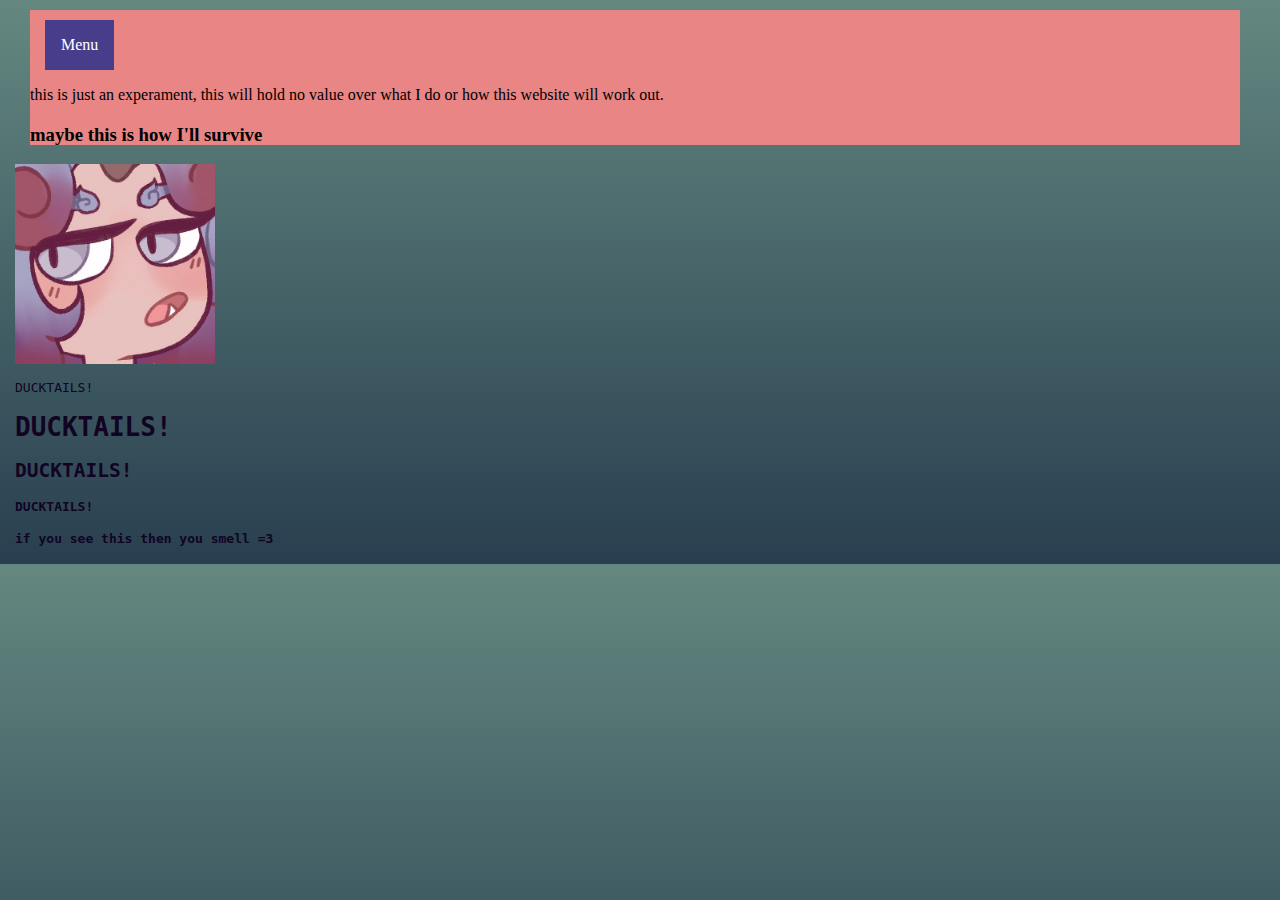
==== index.html @ 6306ead4 "Revert "Update index.html"" ====
<!doctype html>
<html class="no-js" lang="en">

<head>
  <meta charset="utf-8">
  <title>Novices Playground</title>
  <meta name="description" content="There is hope that this website will serve as a playground for me to mess with code">
  <meta name="viewport" content="width=device-width, initial-scale=1">

  <meta property="og:title" content="">
  <meta property="og:type" content="">
  <meta property="og:url" content="">
  <meta property="og:image" content="">

  <link rel="manifest" href="site.webmanifest">
  <link rel="apple-touch-icon" href="icon.png">
  <!-- Place favicon.ico in the root directory -->

  <link rel="stylesheet" href="css/normalize.css">
  <link rel="stylesheet" href="css/main.css">

  <meta name="theme-color" content="#fefefe">
  <link rel="preconnect" href="https://fonts.googleapis.com">
<link rel="preconnect" href="https://fonts.gstatic.com" crossorigin>
<link href="https://fonts.googleapis.com/css2?family=Oswald:wght@300&display=swap" rel="stylesheet">
<meta name="viewport" content="width=device-width, initial-scale=1">
<style>
.dropbtn {
  background-color:darkslateblue;
  color: white;
  padding: 16px;
  font-size: 16px;
  border: none;
}

.dropdown {
  position: right;
  display: inline-block;
}

.dropdown-content {
  display: none;
  position: absolute;
  background-color: #f1f1f1;
  min-width: 160px;
  box-shadow: 0px 8px 16px 0px rgba(0,0,0,0.2);
  z-index: 1;
}

.dropdown-content a {
  color: black;
  padding: 12px 16px;
  text-decoration: none;
  display: block;
}

.dropdown-content a:hover {background-color: #ddd;}

.dropdown:hover .dropdown-content {display: block;}

.dropdown:hover .dropbtn {background-color:darkslateblue;}
</style>
</head>

<Header>
  <div class="dropdown">
    <button class="dropbtn">Menu</button>
    <div class="dropdown-content">
     <a href="./index.html">bout me</a> 
      <a href="./Resume.html">Resume</a>
      <a href="https://twitter.com/home">twitter?</a>
    </div>
  </div>
  <p>this is just an experament, this will hold no value over what I do or how this website will work out.</p>
  <h3>maybe this is how I'll survive</h3>
</Header>

<body>
  <!-- Place your site's HTML here -->
  <img src="./img/Kota.jpg" alt=""
  width="200" 
  height="200">

  <p>DUCKTAILS!</p>
  <h1>DUCKTAILS!</h1>
  <h2>DUCKTAILS!</h2>
  <h4>DUCKTAILS!</h4>
  <script src="js/main.js"></script>
</body>

<footer>
  <h4>if you see this then you smell =3</h4>
</footer>

</html>
---- css/main.css ----
/* Place CSS styles here */
div {
    margin: 10px 20px 0 15px;
  }
body {
     background: #466368;
    background: -webkit-linear-gradient(#648880, #293f50);
    background:    -moz-linear-gradient(#648880, #293f50);
    background:         linear-gradient(#648880, #293f50);
    color:#110423;
    font-family:monospace;
    margin: 10px 20px 0 15px;
}

header {
        background-color: #e98585;
        color: black;
        font-family:'Times New Roman';
        margin: 10px 20px 0 15px;
    }
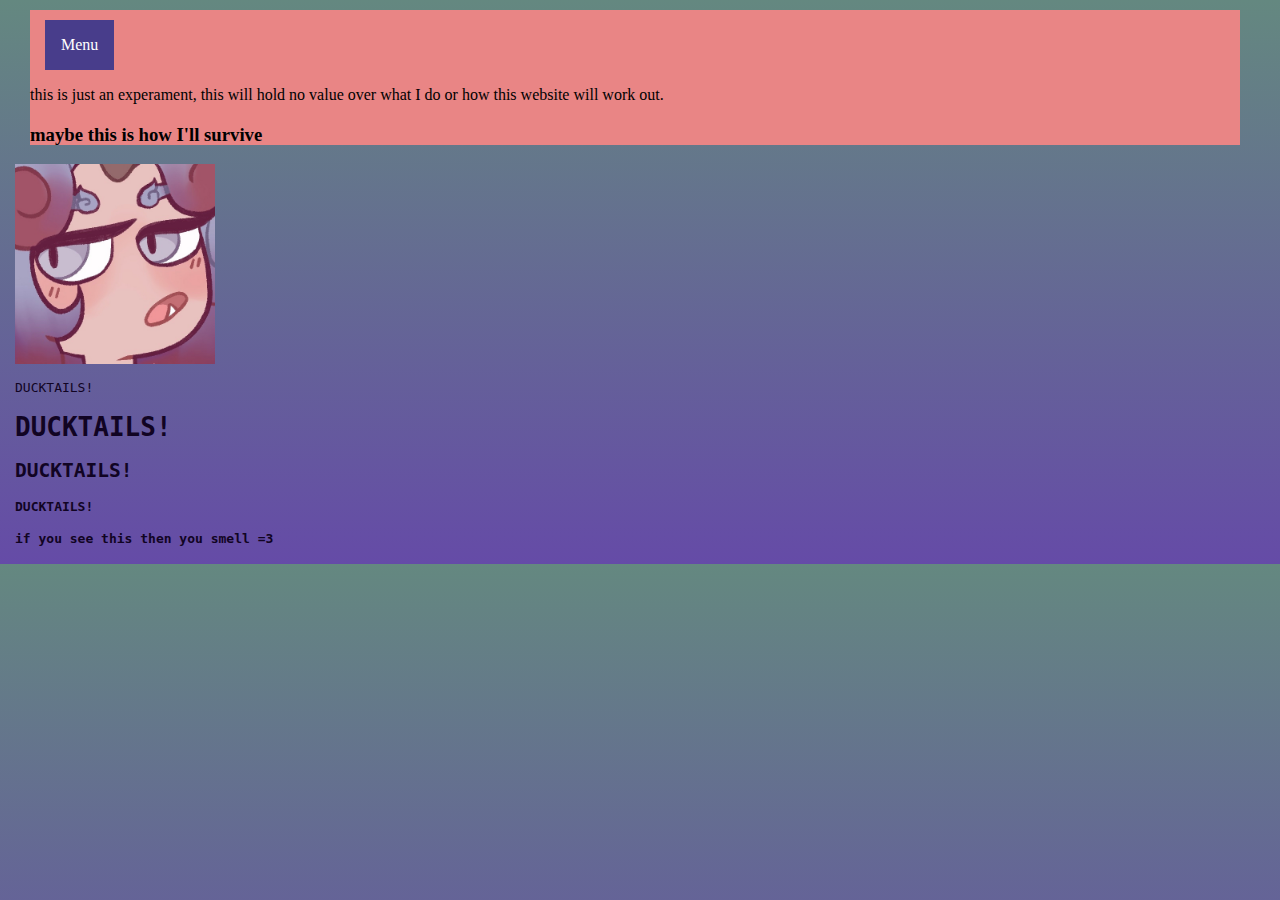
==== commit 33ac9c3c: "color change and position for drop down. hopefully" ====
--- a/index.html
+++ b/index.html
@@ -40,7 +40,7 @@
 
 .dropdown-content {
   display: none;
-  position: absolute;
+  position:relative;
   background-color: #f1f1f1;
   min-width: 160px;
   box-shadow: 0px 8px 16px 0px rgba(0,0,0,0.2);
--- a/css/main.css
+++ b/css/main.css
@@ -4,9 +4,9 @@
   }
 body {
      background: #466368;
-    background: -webkit-linear-gradient(#648880, #293f50);
-    background:    -moz-linear-gradient(#648880, #293f50);
-    background:         linear-gradient(#648880, #293f50);
+    background: -webkit-linear-gradient(#648880, #654ba7);
+    background:    -moz-linear-gradient(#648880, #654ba7);
+    background:         linear-gradient(#648880, #654ba7);
     color:#110423;
     font-family:monospace;
     margin: 10px 20px 0 15px;
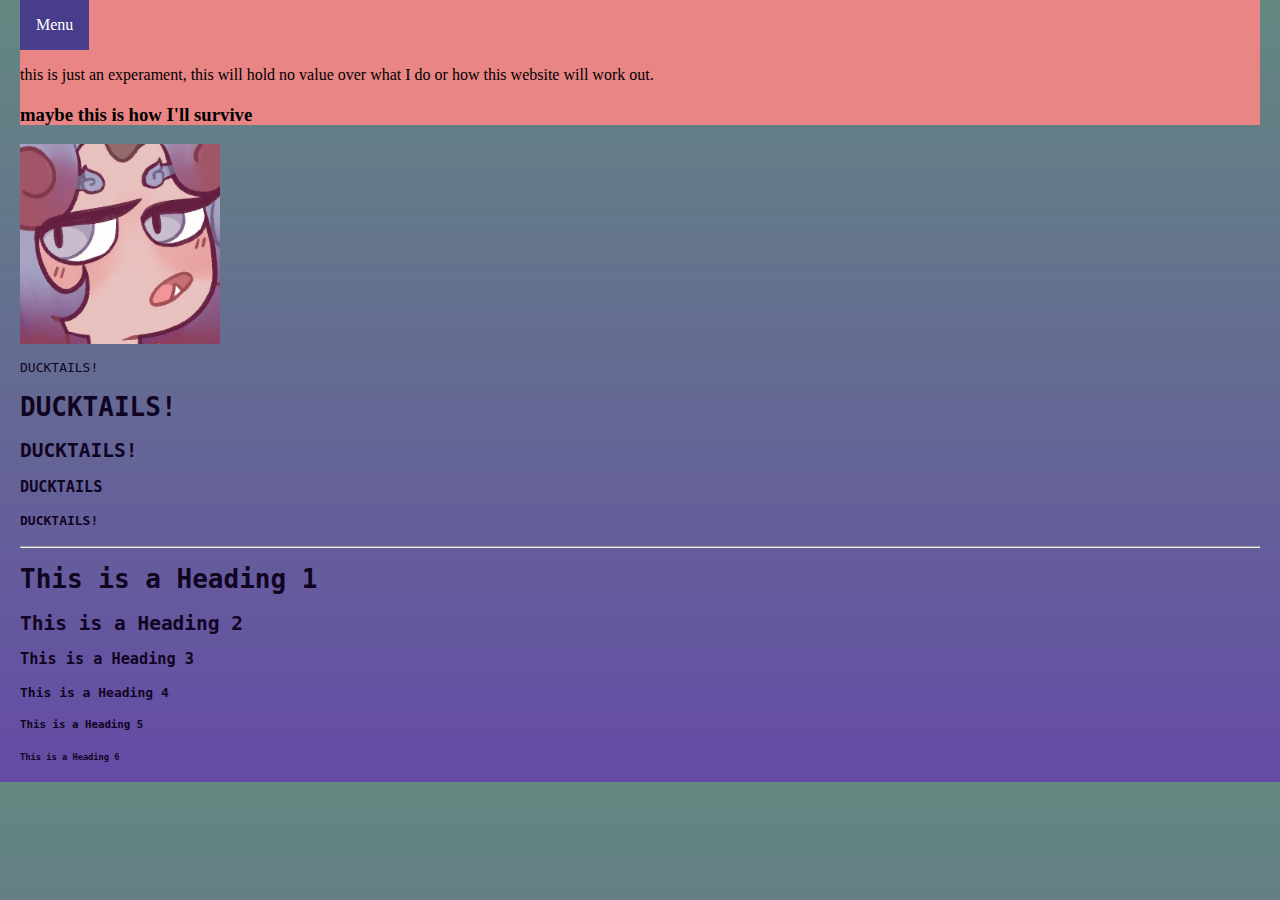
==== commit 433354b3: "prettied" ====
--- a/index.html
+++ b/index.html
@@ -40,7 +40,7 @@
 
 .dropdown-content {
   display: none;
-  position:relative;
+  position:absolute;
   background-color: #f1f1f1;
   min-width: 160px;
   box-shadow: 0px 8px 16px 0px rgba(0,0,0,0.2);
@@ -63,14 +63,16 @@
 </head>
 
 <Header>
+<right>
   <div class="dropdown">
     <button class="dropbtn">Menu</button>
     <div class="dropdown-content">
-     <a href="./index.html">bout me</a> 
+     <a href="./index.html">Home Page</a> 
       <a href="./Resume.html">Resume</a>
       <a href="https://twitter.com/home">twitter?</a>
     </div>
   </div>
+</right>
   <p>this is just an experament, this will hold no value over what I do or how this website will work out.</p>
   <h3>maybe this is how I'll survive</h3>
 </Header>
@@ -84,12 +86,21 @@
   <p>DUCKTAILS!</p>
   <h1>DUCKTAILS!</h1>
   <h2>DUCKTAILS!</h2>
+  <h3>DUCKTAILS</h3>
   <h4>DUCKTAILS!</h4>
   <script src="js/main.js"></script>
+
+  <hr>
+
+<div class="Heading tests">
+    <h1>This is a Heading 1</h1>
+    <h2>This is a Heading 2</h2>
+    <h3>This is a Heading 3</h3>
+    <h4>This is a Heading 4</h4>
+    <h5>This is a Heading 5</h5>
+    <h6>This is a Heading 6</h6>
+</div>
 </body>
 
-<footer>
-  <h4>if you see this then you smell =3</h4>
-</footer>
 
 </html>
--- a/css/main.css
+++ b/css/main.css
@@ -1,7 +1,4 @@
 /* Place CSS styles here */
-div {
-    margin: 10px 20px 0 15px;
-  }
 body {
      background: #466368;
     background: -webkit-linear-gradient(#648880, #654ba7);
@@ -9,13 +6,11 @@
     background:         linear-gradient(#648880, #654ba7);
     color:#110423;
     font-family:monospace;
-    margin: 10px 20px 0 15px;
+    margin: 0px 20px 0 20px;
 }
 
 header {
         background-color: #e98585;
         color: black;
         font-family:'Times New Roman';
-        margin: 10px 20px 0 15px;
-    }
-
+    }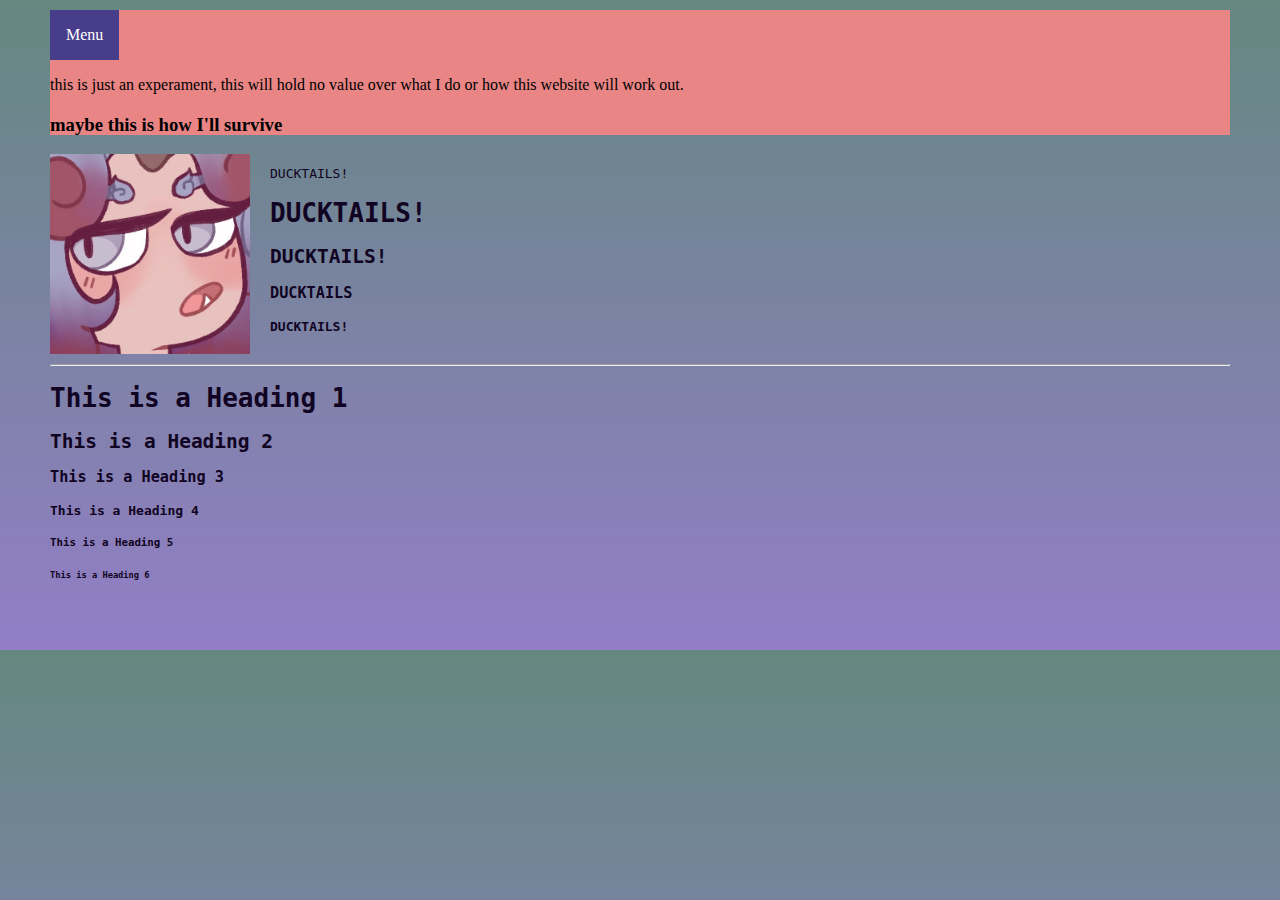
==== commit 5326a02d: "changing index" ====
--- a/index.html
+++ b/index.html
@@ -69,7 +69,7 @@
     <div class="dropdown-content">
      <a href="./index.html">Home Page</a> 
       <a href="./Resume.html">Resume</a>
-      <a href="https://twitter.com/home">twitter?</a>
+      <a href="https://www.instagram.com/call_me_reborn?igsh=YWl6cGs4MWJzNGtw">My Instagram</a>
     </div>
   </div>
 </right>
@@ -79,16 +79,23 @@
 
 <body>
   <!-- Place your site's HTML here -->
-  <img src="./img/Kota.jpg" alt=""
-  width="200" 
-  height="200">
+  <div class="greencat">
+    <!-- left side -->
+    <div>
+      <img src="./img/Kota.jpg" alt="" width="200" height="200">
+    </div>
+    <!-- right side -->
+    <div>
+      <p>DUCKTAILS!</p>
+      <h1>DUCKTAILS!</h1>
+      <h2>DUCKTAILS!</h2>
+      <h3>DUCKTAILS</h3>
+      <h4>DUCKTAILS!</h4>
+    </div>
+  </div>
+ 
 
-  <p>DUCKTAILS!</p>
-  <h1>DUCKTAILS!</h1>
-  <h2>DUCKTAILS!</h2>
-  <h3>DUCKTAILS</h3>
-  <h4>DUCKTAILS!</h4>
-  <script src="js/main.js"></script>
+ 
 
   <hr>
 
--- a/css/main.css
+++ b/css/main.css
@@ -1,16 +1,41 @@
 /* Place CSS styles here */
 body {
      background: #466368;
-    background: -webkit-linear-gradient(#648880, #654ba7);
-    background:    -moz-linear-gradient(#648880, #654ba7);
-    background:         linear-gradient(#648880, #654ba7);
+    background: -webkit-linear-gradient(#648880, #937ec7);
+    background:    -moz-linear-gradient(#648880, #937ec7);
+    background:         linear-gradient(#648880, #937ec7);
     color:#110423;
     font-family:monospace;
-    margin: 0px 20px 0 20px;
+    margin: 0px 40px 40px 40px;
+    padding: 10px;
 }
 
 header {
         background-color: #e98585;
         color: black;
         font-family:'Times New Roman';
-    }+    }
+.KOTA {
+    padding: 10px; 
+}
+.row {
+        display: flex;
+        flex-direction: row;
+        padding: 10px;
+        margin: 10px 0 10px 0;
+}
+.Skills {
+    padding: 10px;
+}
+.sndrow {
+       display: flex;
+       flex-direction: row;
+       padding: 10px;
+       margin: 10px 0 10px 0;
+}
+.greencat {
+    display: flex;
+    flex-direction: row;
+    gap: 20px;
+}
+}
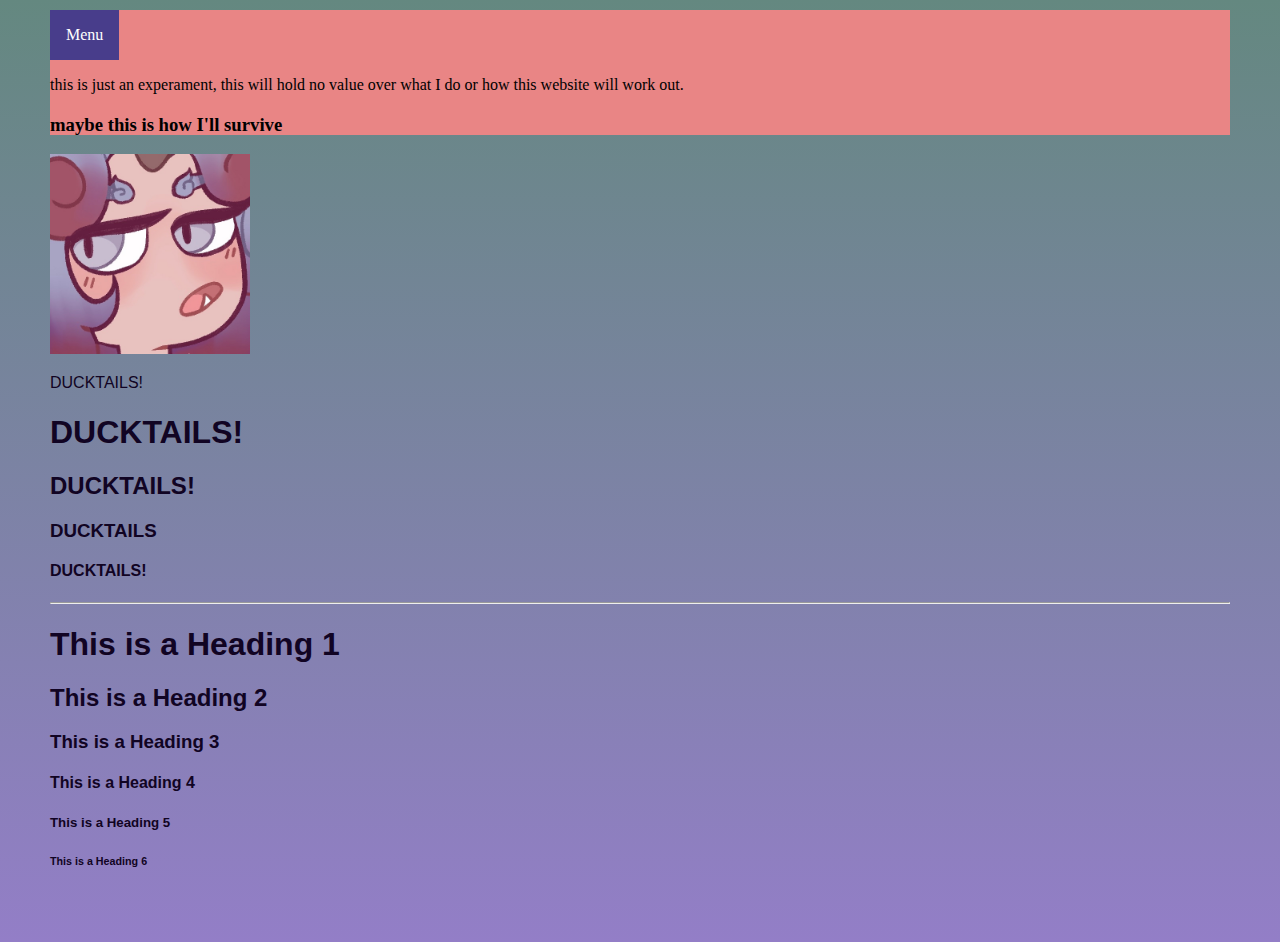
==== commit f0fcf198: "messing with the grid" ====
--- a/index.html
+++ b/index.html
@@ -69,6 +69,7 @@
     <div class="dropdown-content">
      <a href="./index.html">Home Page</a> 
       <a href="./Resume.html">Resume</a>
+      <a href="./extra.html">Extra</a>
       <a href="https://www.instagram.com/call_me_reborn?igsh=YWl6cGs4MWJzNGtw">My Instagram</a>
     </div>
   </div>
@@ -85,7 +86,7 @@
       <img src="./img/Kota.jpg" alt="" width="200" height="200">
     </div>
     <!-- right side -->
-    <div>
+    <div class="ducktails">
       <p>DUCKTAILS!</p>
       <h1>DUCKTAILS!</h1>
       <h2>DUCKTAILS!</h2>
--- a/css/main.css
+++ b/css/main.css
@@ -1,41 +1,54 @@
 /* Place CSS styles here */
 body {
-     background: #466368;
-    background: -webkit-linear-gradient(#648880, #937ec7);
-    background:    -moz-linear-gradient(#648880, #937ec7);
-    background:         linear-gradient(#648880, #937ec7);
-    color:#110423;
-    font-family:monospace;
-    margin: 0px 40px 40px 40px;
-    padding: 10px;
+background: #466368;
+   background: -webkit-linear-gradient(#648880, #937ec7);
+   background:    -moz-linear-gradient(#648880, #937ec7);
+   background:         linear-gradient(#648880, #937ec7);
+   color:#110423;
+   font-family:'Gill Sans', 'Gill Sans MT', Calibri, 'Trebuchet MS', sans-serif;
+   margin: 0px 40px 40px 40px;
+   padding: 10px;
 }
 
 header {
-        background-color: #e98585;
-        color: black;
-        font-family:'Times New Roman';
-    }
+       background-color: #e98585;
+       color: black;
+       font-family:'Times New Roman';
+   }
 .KOTA {
-    padding: 10px; 
+   padding: 10px; 
 }
 .row {
-        display: flex;
-        flex-direction: row;
-        padding: 10px;
-        margin: 10px 0 10px 0;
-}
-.Skills {
-    padding: 10px;
-}
-.sndrow {
        display: flex;
        flex-direction: row;
        padding: 10px;
        margin: 10px 0 10px 0;
+       gap: 20px;
 }
-.greencat {
-    display: flex;
-    flex-direction: row;
-    gap: 20px;
+.Skills {
+   padding: 10px;
 }
+.sndrow {
+      display: flex;
+      flex-direction: row;
+      padding: 10px;
+      margin: 10px 0 10px 0;
+      gap: 20px;
 }
+.Objectives {
+   width: 60%;
+}
+.Extracariculars {
+   width: 60%;
+}
+.yellow-tiger {
+ display: grid;
+ grid-template-columns: repeat(5, 1fr);
+ grid-template-rows: repeat(3, 1ft);
+ 
+ margin-left: auto;
+ margin-right: auto;
+ max-width: 80%;
+ background-color: aqua;
+ gap: 20px;
+ }
